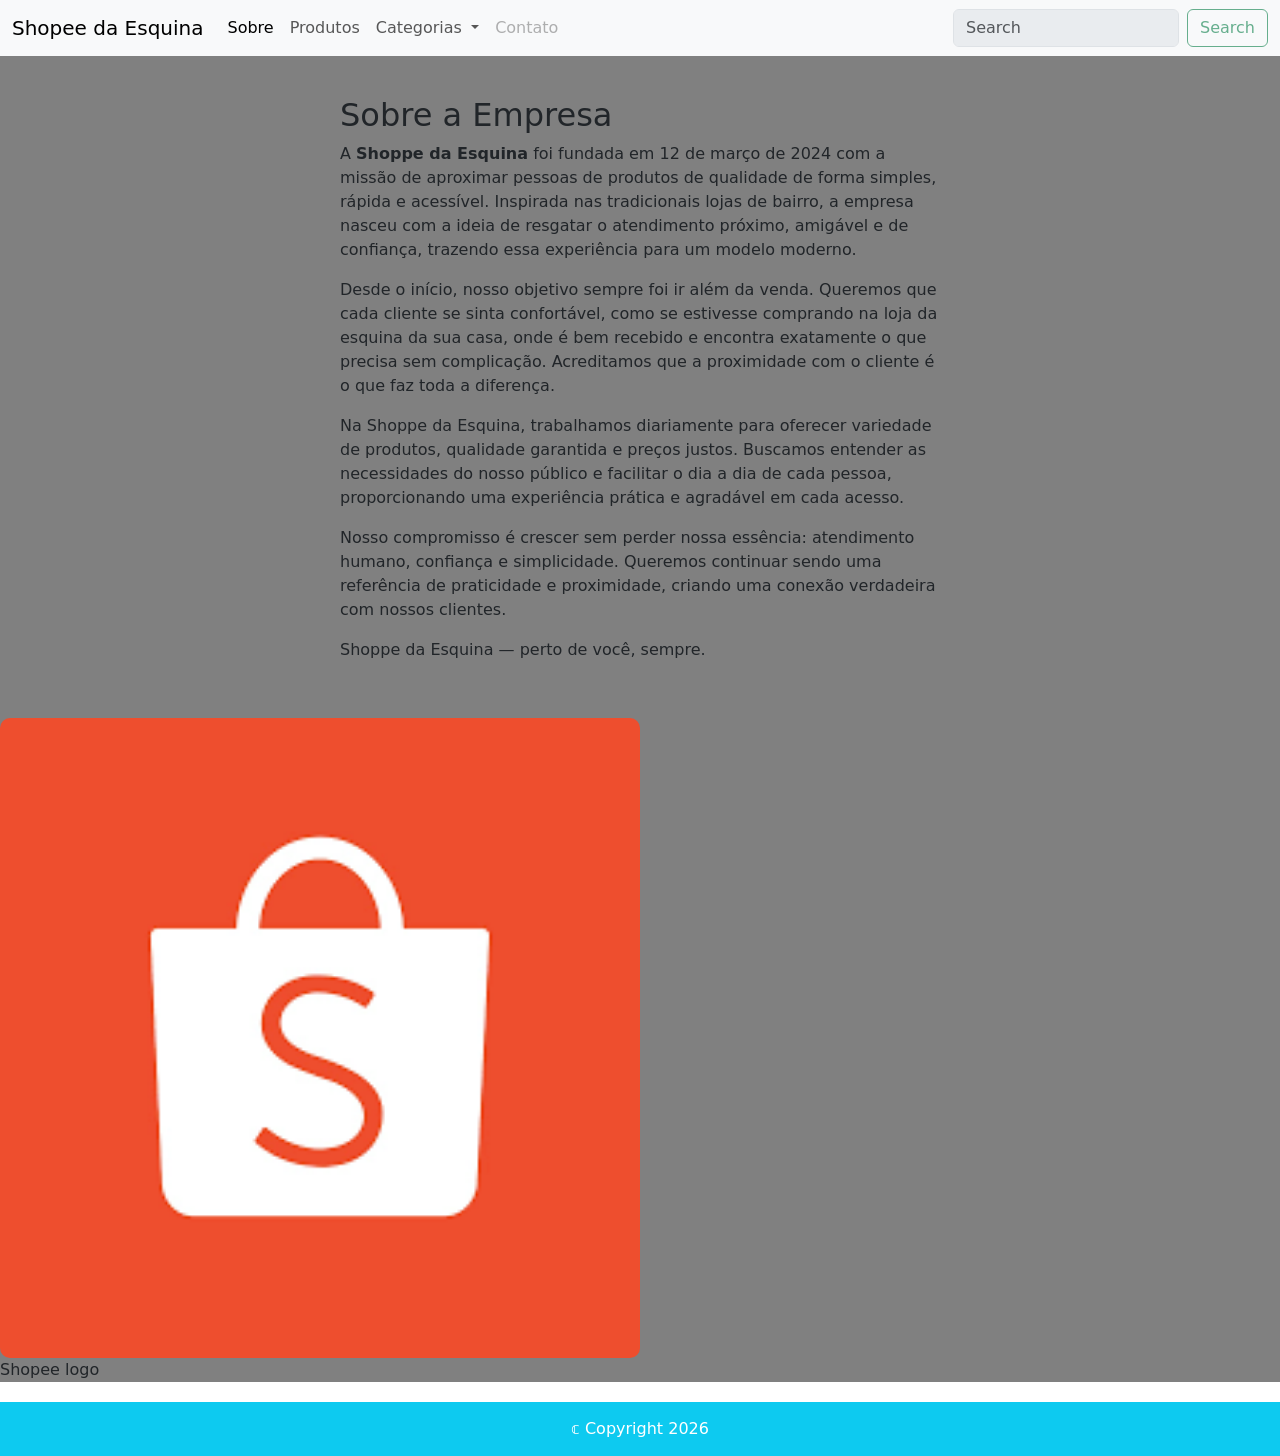
==== index.html @ 2c79c722 "First Commit" ====
<!DOCTYPE html>
<html lang="en">
<head>
    <meta charset="UTF-8">
    <meta name="color-scheme" content="light dark">
    <meta name="viewport" content="width=device-width, initial-scale=1.0">
    <title>Shopee</title>
    <link rel="stylesheet" href="index.css">
    <link href="https://cdn.jsdelivr.net/npm/bootstrap@5.0.2/dist/css/bootstrap.min.css" rel="stylesheet" integrity="sha384-EVSTQN3/azprG1Anm3QDgpJLIm9Nao0Yz1ztcQTwFspd3yD65VohhpuuCOmLASjC" crossorigin="anonymous">
    <script src="https://cdn.jsdelivr.net/npm/bootstrap@5.0.2/dist/js/bootstrap.bundle.min.js" integrity="sha384-MrcW6ZMFYlzcLA8Nl+NtUVF0sA7MsXsP1UyJoMp4YLEuNSfAP+JcXn/tWtIaxVXM" crossorigin="anonymous"></script>
</head>
<body>
    <header>
        <div class="bg-info">
            <nav class="navbar navbar-expand-lg bg-body-tertiary">
            <div class="container-fluid">
                <a class="navbar-brand" href="#">Shopee da Esquina</a>
                <button class="navbar-toggler" type="button" data-bs-toggle="collapse" data-bs-target="#navbarSupportedContent" aria-controls="navbarSupportedContent" aria-expanded="false" aria-label="Toggle navigation">
                <span class="navbar-toggler-icon"></span>
                </button>
                <div class="collapse navbar-collapse" id="navbarSupportedContent">
                <ul class="navbar-nav me-auto mb-2 mb-lg-0">
                    <li class="nav-item">
                    <a class="nav-link active" aria-current="page" href="#">Sobre</a>
                    </li>
                    <li class="nav-item">
                    <a class="nav-link" href="produtos.html">Produtos</a>
                    </li>
                    <li class="nav-item dropdown">
                    <a class="nav-link dropdown-toggle" href="#" role="button" data-bs-toggle="dropdown" aria-expanded="false">
                        Categorias
                    </a>
                    <ul class="dropdown-menu">
                        <li><a class="dropdown-item" href="#">Roupas</a></li>
                        <li><a class="dropdown-item" href="#">Eletrodomesticos</a></li>
                        <li><hr class="dropdown-divider"></li>
                        <li><a class="dropdown-item" href="#">Casa e Banho</a></li>
                    </ul>
                    </li>
                    <li class="nav-item">
                    <a class="nav-link disabled" aria-disabled="true">Contato</a>
                    </li>
                </ul>
                <form class="d-flex" role="search">
                    <input class="form-control me-2" type="search" placeholder="Search" aria-label="Search" disabled/>
                    <button class="btn btn-outline-success" type="submit" disabled>Search</button>
                </form>
                </div>
            </div>
            </nav>
        </div>
    </header>
    <main style="background-color: gray;">
        <div class="main">
            <div>
                <section id="sobre" class="sobre-container">

                <div class="sobre-texto">
                    <h2>Sobre a Empresa</h2>

                    <p>A <strong>Shoppe da Esquina</strong> foi fundada em 12 de março de 2024 com a missão de aproximar pessoas de produtos de qualidade de forma simples, rápida e acessível. Inspirada nas tradicionais lojas de bairro, a empresa nasceu com a ideia de resgatar o atendimento próximo, amigável e de confiança, trazendo essa experiência para um modelo moderno.</p>

                    <p>Desde o início, nosso objetivo sempre foi ir além da venda. Queremos que cada cliente se sinta confortável, como se estivesse comprando na loja da esquina da sua casa, onde é bem recebido e encontra exatamente o que precisa sem complicação. Acreditamos que a proximidade com o cliente é o que faz toda a diferença.</p>

                    <p>Na Shoppe da Esquina, trabalhamos diariamente para oferecer variedade de produtos, qualidade garantida e preços justos. Buscamos entender as necessidades do nosso público e facilitar o dia a dia de cada pessoa, proporcionando uma experiência prática e agradável em cada acesso.</p>

                    <p>Nosso compromisso é crescer sem perder nossa essência: atendimento humano, confiança e simplicidade. Queremos continuar sendo uma referência de praticidade e proximidade, criando uma conexão verdadeira com nossos clientes.</p>

                    <p>Shoppe da Esquina — perto de você, sempre.</p>
                </div>

                </section>
            </div>
            <div class="sobre-img">
                <figure>
                    <img src="imgs/shopee.png" alt="Shoppe da Esquina">
                    <figcaption>Shopee logo</figcaption>
                </figure>
            </div>
        </div>
        
    </main>
    <footer class="bg-info">
        &copf; Copyright 2026
    </footer>
</body>
</html>
---- index.css ----
.sobre-container {
  display: flex;
  align-items: center;
  justify-content: center;
  gap: 20px;
  padding: 40px;
}

.sobre-img, .sobre-texto {
  width: 50%;
}

.sobre-img img {
  width: 100%;
  height: auto;
  border-radius: 10px;
}

.sobre-texto {
  text-align: left;
}

footer {
    text-align: center;
    padding: 15px;
    color: white;
    margin-top: 20px;
}
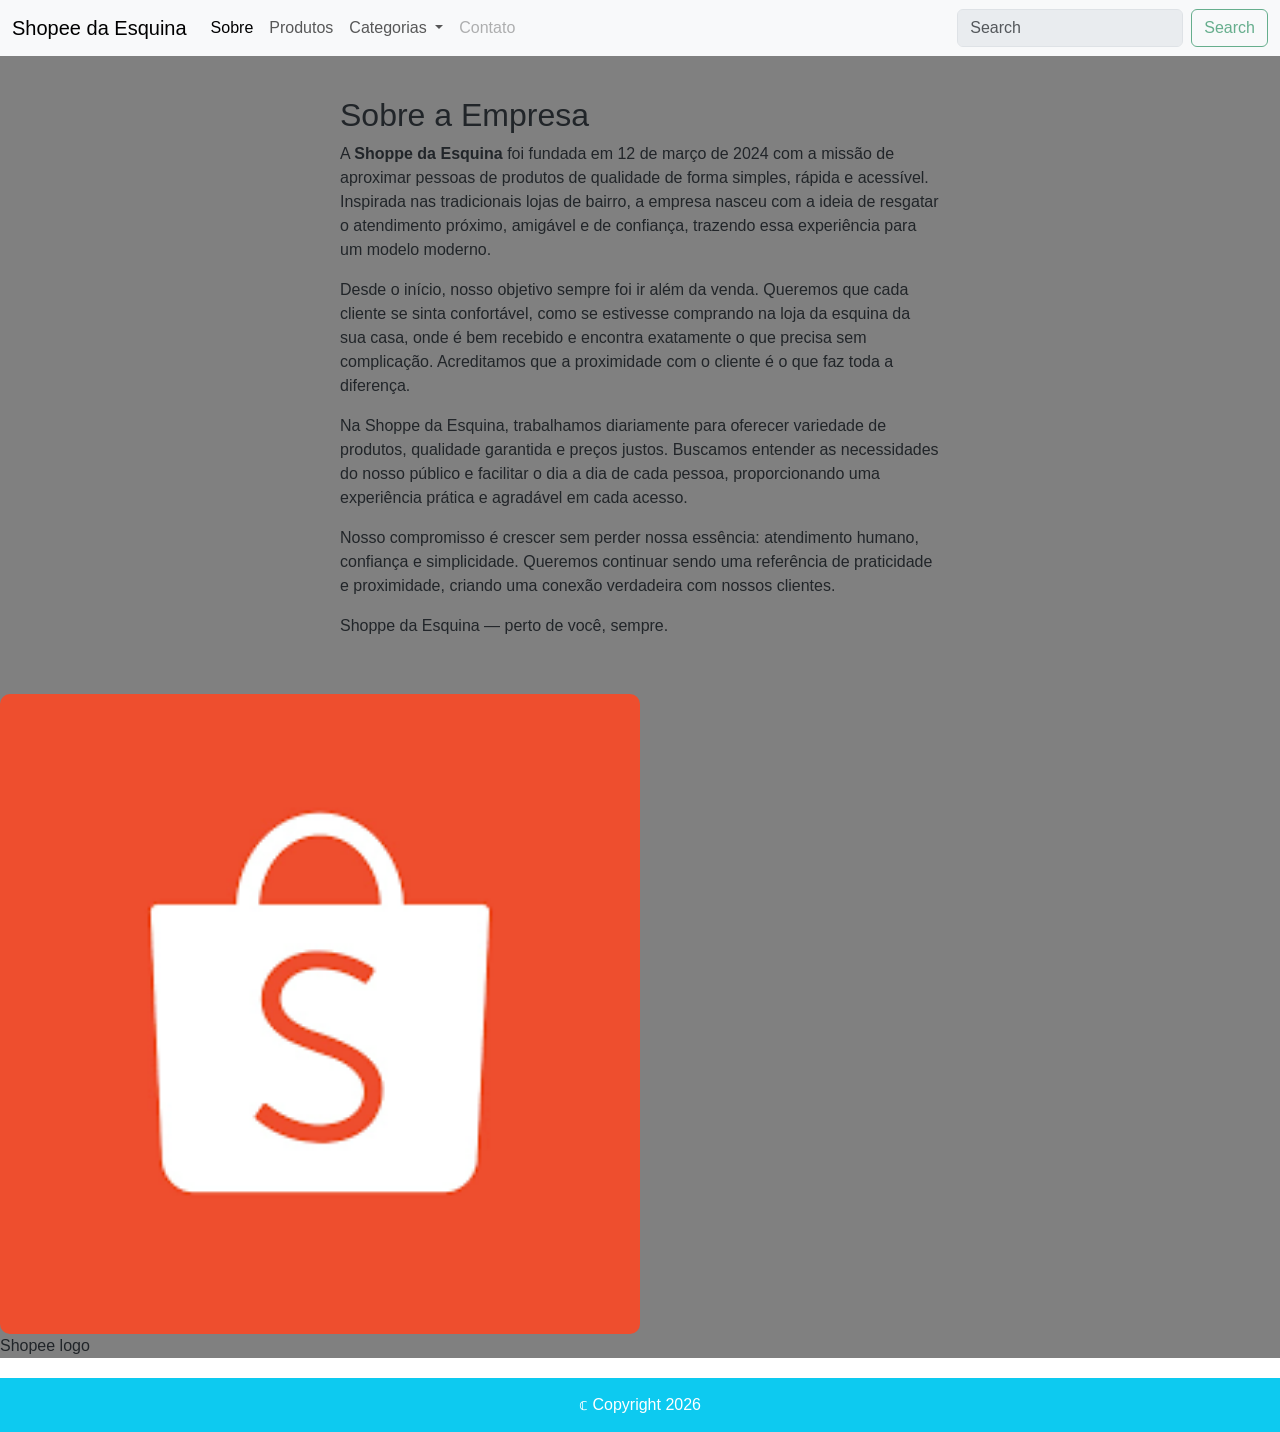
==== commit 6b3405bb: "Second Commit" ====
--- a/index.html
+++ b/index.html
@@ -21,7 +21,7 @@
                 <div class="collapse navbar-collapse" id="navbarSupportedContent">
                 <ul class="navbar-nav me-auto mb-2 mb-lg-0">
                     <li class="nav-item">
-                    <a class="nav-link active" aria-current="page" href="#">Sobre</a>
+                    <a class="nav-link active" aria-current="page" href="index.html">Sobre</a>
                     </li>
                     <li class="nav-item">
                     <a class="nav-link" href="produtos.html">Produtos</a>
@@ -31,10 +31,10 @@
                         Categorias
                     </a>
                     <ul class="dropdown-menu">
-                        <li><a class="dropdown-item" href="#">Roupas</a></li>
-                        <li><a class="dropdown-item" href="#">Eletrodomesticos</a></li>
+                        <li><a class="dropdown-item" href="Roupas.html">Roupas</a></li>
+                        <li><a class="dropdown-item" href="Eletrodomesticos.html">Eletrodomesticos</a></li>
                         <li><hr class="dropdown-divider"></li>
-                        <li><a class="dropdown-item" href="#">Casa e Banho</a></li>
+                        <li><a class="dropdown-item" href="CasaBanho.html">Casa e Banho</a></li>
                     </ul>
                     </li>
                     <li class="nav-item">
--- a/index.css
+++ b/index.css
@@ -1,3 +1,15 @@
+* {
+  margin: 0;
+  padding: 0;
+  box-sizing: border-box;
+  font-family: Arial, sans-serif;
+}
+
+body {
+  background-color: #FAF7F6;
+  color: #333;
+}
+
 .sobre-container {
   display: flex;
   align-items: center;
@@ -20,9 +32,105 @@
   text-align: left;
 }
 
+/* Roupas   */
+
+.cards {
+  display: grid;
+  grid-template-columns: repeat(3, 1fr);
+  gap: 15px;
+  padding: 40px;
+}
+
+.card {
+  background: #fff;
+  border-radius: 10px;
+  overflow: hidden;
+  box-shadow: 0 2px 8px rgba(0,0,0,0.08);
+  transition: transform 0.2s ease;
+}
+
+.card:hover {
+  transform: translateY(-4px);
+}
+
+.card-img {
+  width: 100%;
+  height: 220px;
+  display: flex;
+  align-items: center;
+  justify-content: center;
+  background: #f4f4f4;
+}
+
+.card-img img {
+  max-width: 100%;
+  max-height: 100%;
+  object-fit: contain;
+}
+
+.card-content {
+  padding: 10px;
+}
+
+.card-title {
+  font-size: 14px;
+  color: #A61C3C;
+  margin-bottom: 5px;
+}
+
+.card-desc {
+  font-size: 12px;
+  color: #555;
+  margin-bottom: 8px;
+  line-height: 1.3;
+}
+
+.card-price {
+  display: block;
+  font-weight: bold;
+  color: #222;
+  margin-bottom: 8px;
+}
+
+.card-btn {
+  width: 100%;
+  padding: 8px;
+  border: none;
+  background: #A61C3C;
+  color: white;
+  border-radius: 6px;
+  cursor: pointer;
+}
+
+.card-btn:hover {
+  background: #8e1833;
+}
+
+
 footer {
-    text-align: center;
-    padding: 15px;
-    color: white;
-    margin-top: 20px;
+  text-align: center;
+  padding: 15px;
+  color: white;
+  margin-top: 20px;
+  background: #A61C3C;
 }
+
+@media (max-width: 900px) {
+  .cards {
+    grid-template-columns: repeat(2, 1fr);
+  }
+
+  .sobre-container {
+    flex-direction: column;
+  }
+
+  .sobre-img, .sobre-texto {
+    width: 100%;
+  }
+}
+
+@media (max-width: 500px) {
+  .cards {
+    grid-template-columns: 1fr;
+  }
+}
